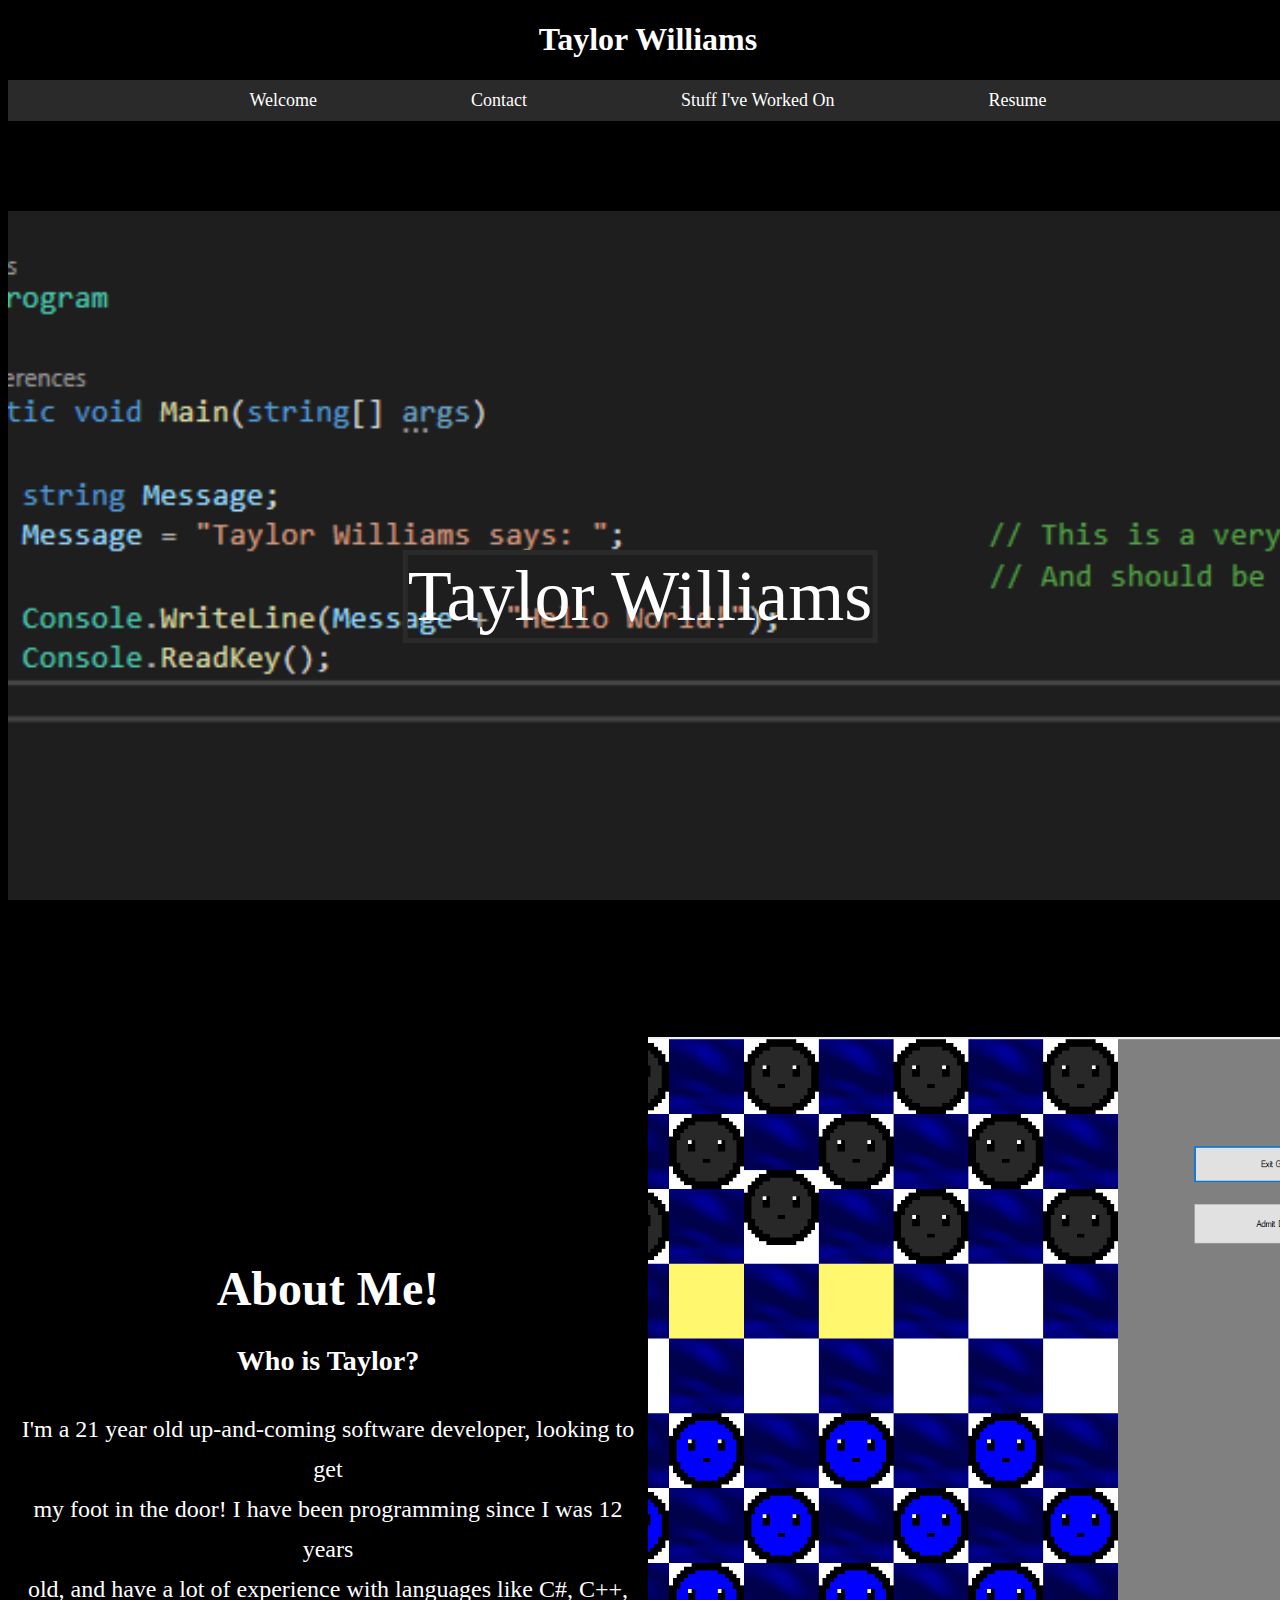
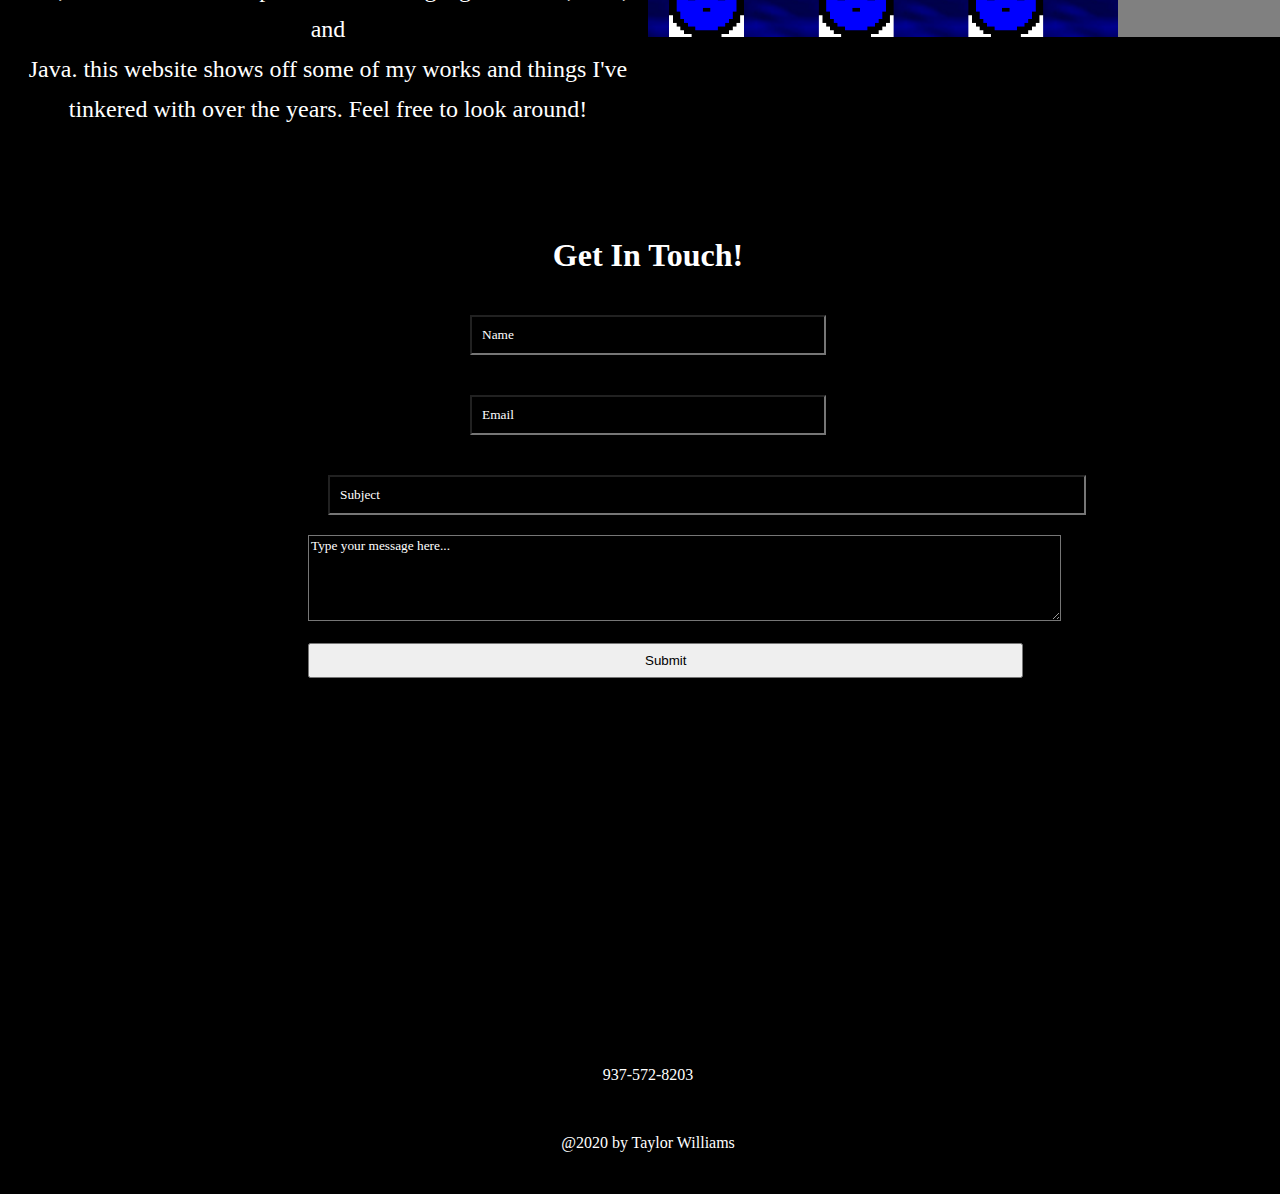
==== index.html @ f3f1a8a4 "Update index.html" ====
<!doctype HTML>
<html>
	<head>
		<title>Developer | Taylor Williams</title>
		<link rel="stylesheet" type="text/css" href="css/index-style.css">
		<h1>Taylor Williams</h1>
		
		<ul>
			<li><a href="index.html">Welcome</a></li>
			<li><a href="contact.php">Contact</a></li>
			<li><a href="stuff.html">Stuff I've Worked On</a></li>
			<li><a href="resume.html">Resume</a></li>
		</ul>
		
		<br><br><br><br><br>
		
		<div class="parallax"></div>
		<div class="nameOnParallax">Taylor Williams</div>
		
		<br><br><br><br><br><br><br>
	</head>
		
	<body>
		<div class="introContainer">
			<div id="aboutMe">
				<br><br><br><br><br>
				<h1>About Me!</h1>
				<h3>Who is Taylor?</h3>
				<p>I'm a 21 year old up-and-coming software developer, looking to get <br> my foot in the door! I have been programming since I was 12 years<br>old, and have a lot of experience with languages like C#, C++, and<br>Java.
				this website shows off some of my works and things I've<br>tinkered with over the years. Feel free to look around!</p>
			</div>
		
			<div id="checkersPreview">
			</div>
		</div>
			
			<div class="getInTouch">
				<h1>Get In Touch!</h1>
				<form id="contactMeForm">
					<input type="text" id="name" name="name" size="43.5">
					<input type="text" id="email" name="email" size="43.5"><br>
					<input type="text" id="subject" name="subject" size = "98"><br>
					<textarea rows="5" cols="100" id="message" name="message"></textarea><br><br>
					<input type="submit" class="button" name="submit" style=" value="Submit">
				</form>
			</div><br><br><br>
				
		<script>
		
		var nameField = document.getElementById("name").defaultValue = "Name";
		var emailField = document.getElementById("email").defaultValue = "Email";
		var subjectField = document.getElementById("subject").defaultValue = "Subject";
		var messageField = document.getElementById("message").defaultValue = "Type your message here...";
		
		</script>
		
	</body>
	<footer>
		<div id="footer"><br>
				<p>937-572-8203</p><br>
				<p>@2020 by Taylor Williams</p><br>
		</div>
	</footer>
</html>
---- css/index-style.css ----
body {
	background-color : black;
	color : white;
	text-align : center;
	font-family : Bodoni MT;
	overflow-x:hidden;
	width: 100%;
}

ul {
	list-style-type : none;
	margin : 0;
	padding : 10px;
	overflow : hidden;
	background-color : #2A2A2A;
}

li {
	display : inline;
	
}

li a {
	font-size : 18px;
	color : white;
	padding : 8px 75px;
	text-align : center;
	vertical-align : baseline;
	text-decoration : none;

}

li a:hover {
	background-color : #555;
	color : white;
}

.parallax {
	background-image : url('../Images/HelloWorld.png');
	height : 700px;
	background-attachment : fixed;
	background-position : center;
	background-repeat : no-repeat;
	background-size : cover;
}

.nameOnParallax {
	position : absolute;
	top: 550px;
	left: 50%;
	transform : translate(-50%, 0);
	font-size : 72px;
	font-family : Retro Gaming;
	border : 5px solid #2A2A2A;
}

.introContainer {
	height: 500px;
	width: 100%;
}

.contactContainer {
	width: 100%;
}

.getInTouch {
    margin: 300px;
}

input[type=text] {
	background-color : black;
	color : white;
	padding: 10px;
	margin: 20px;
}

input[name="name"]{
		width=50px; 
		font-family: Artifakt Element;
}
input[name="email"]{
		width=50px;
		font-family: Artifakt Element;
}
input[name="subject"]{
		width=100px;
		font-family: Artifakt Element;
}

input[name="submit"] {
	padding: 8px 335px;
}

#message {
	background-color: black;
	color: white;
	font-family: Artifakt Element;
}

#checkersPreview {
	float:right;
	max-width:50%;
	width:50%;
	height:600px;
	background-image : url('../Images/checkers_ss.png');
	background-size : cover;
	background-position: center;
}

#aboutMe {
    line-height: 40px;
    height: 600px;
    float:left;
    position: top;
    font-size: 24px;
	font-family: "Modern No. 20";
	width:50%;
}
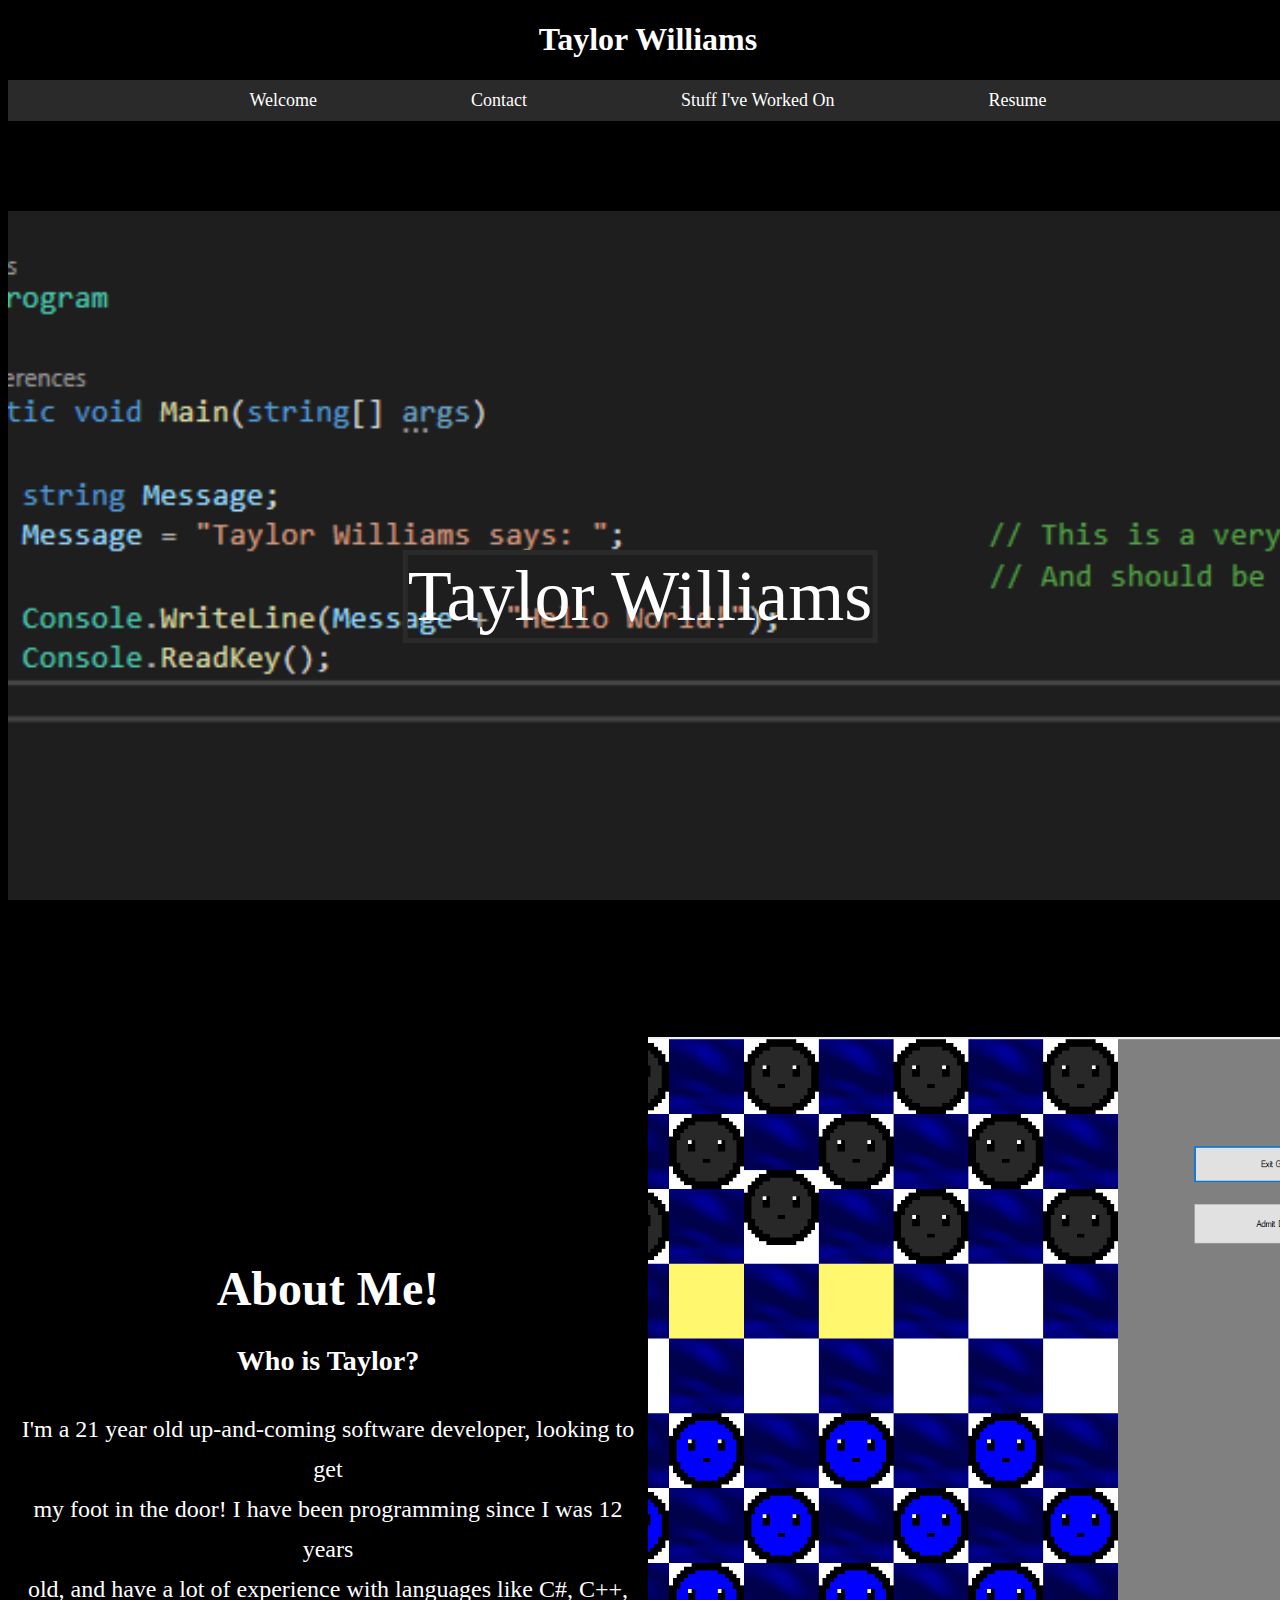
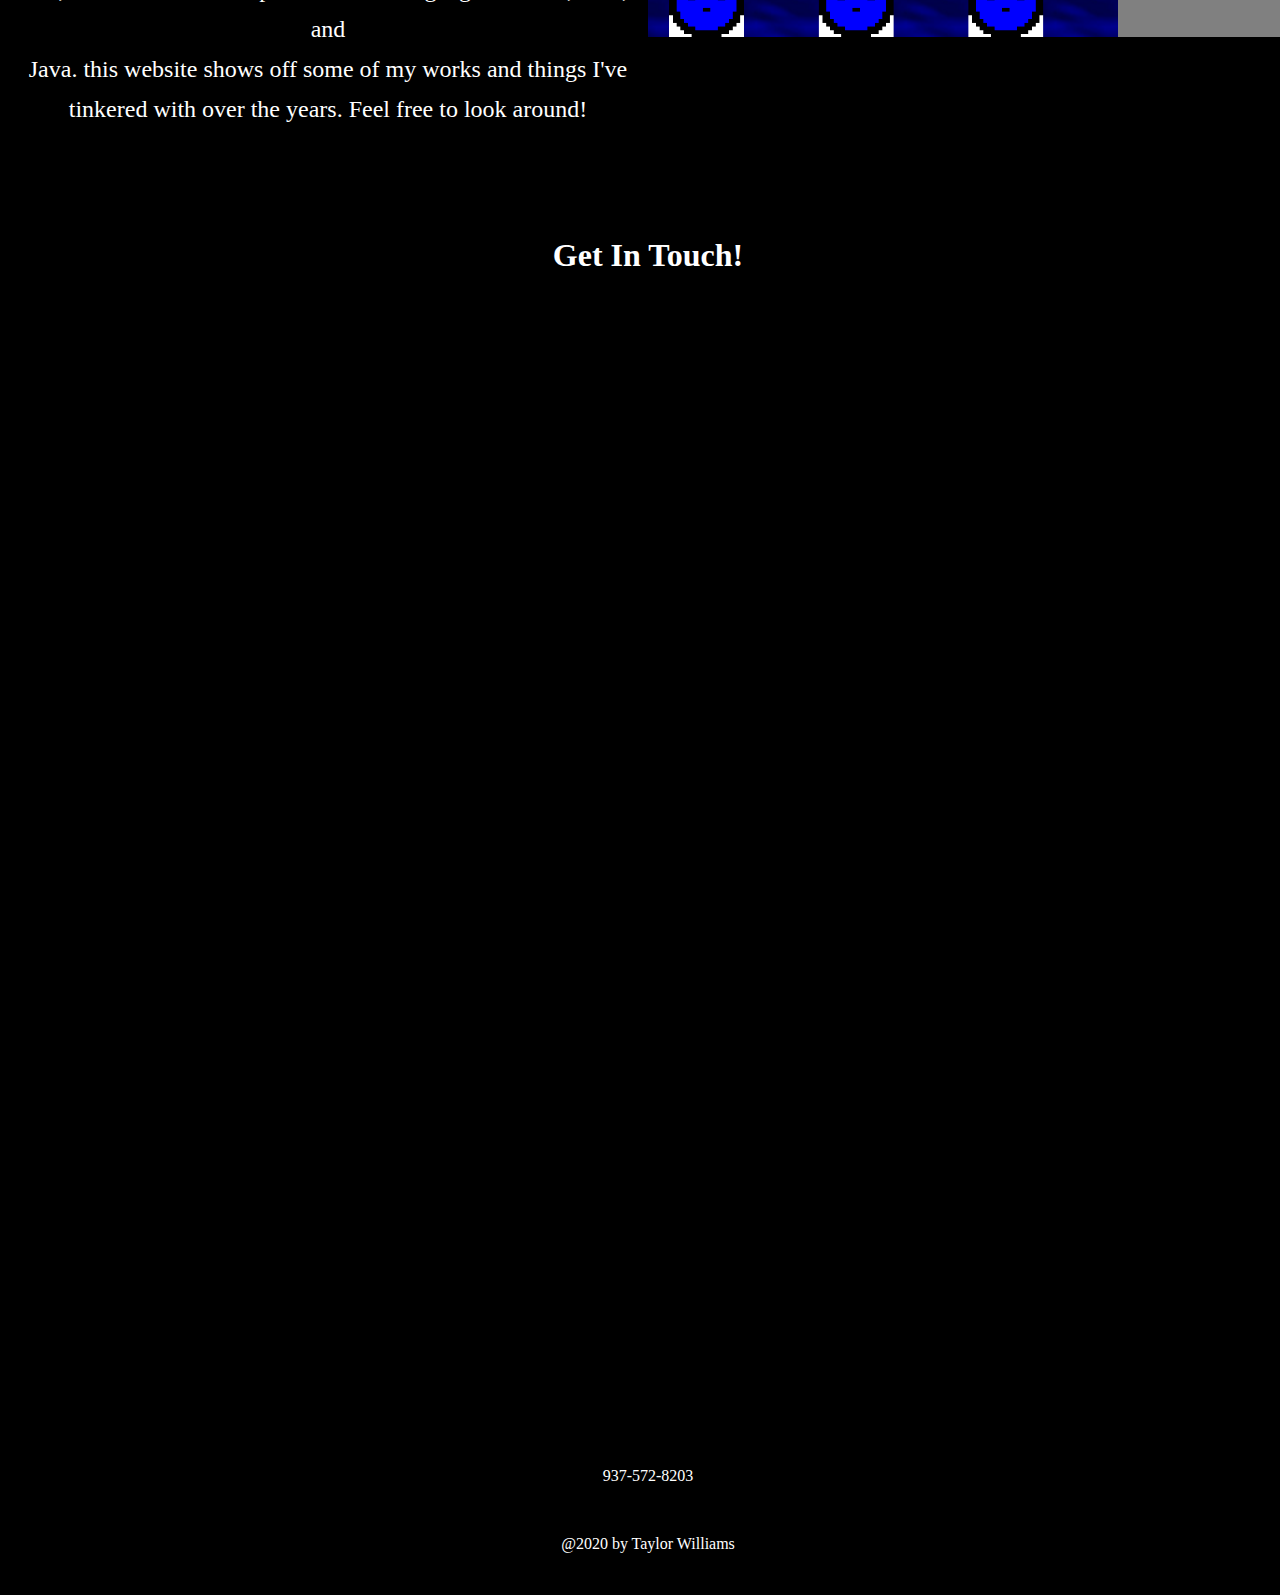
==== commit 596a2611: "Update index.html" ====
--- a/index.html
+++ b/index.html
@@ -7,7 +7,7 @@
 		
 		<ul>
 			<li><a href="index.html">Welcome</a></li>
-			<li><a href="contact.php">Contact</a></li>
+			<li><a href="contact.html">Contact</a></li>
 			<li><a href="stuff.html">Stuff I've Worked On</a></li>
 			<li><a href="resume.html">Resume</a></li>
 		</ul>
@@ -36,23 +36,17 @@
 			
 			<div class="getInTouch">
 				<h1>Get In Touch!</h1>
-				<form id="contactMeForm">
+				
+				<iframe src="https://docs.google.com/forms/d/e/1FAIpQLSe4Hod3VjVBJT-r6kLmbGUsWhIexX43vd8GVpitCh8CivGFFA/viewform?embedded=true" width="640" height="780" frameborder="0" marginheight="0" marginwidth="0">Loading…</iframe>
+				
+				<!--<form id="contactMeForm">
 					<input type="text" id="name" name="name" size="43.5">
 					<input type="text" id="email" name="email" size="43.5"><br>
 					<input type="text" id="subject" name="subject" size = "98"><br>
 					<textarea rows="5" cols="100" id="message" name="message"></textarea><br><br>
 					<input type="submit" class="button" name="submit" style=" value="Submit">
-				</form>
+				</form>-->
 			</div><br><br><br>
-				
-		<script>
-		
-		var nameField = document.getElementById("name").defaultValue = "Name";
-		var emailField = document.getElementById("email").defaultValue = "Email";
-		var subjectField = document.getElementById("subject").defaultValue = "Subject";
-		var messageField = document.getElementById("message").defaultValue = "Type your message here...";
-		
-		</script>
 		
 	</body>
 	<footer>
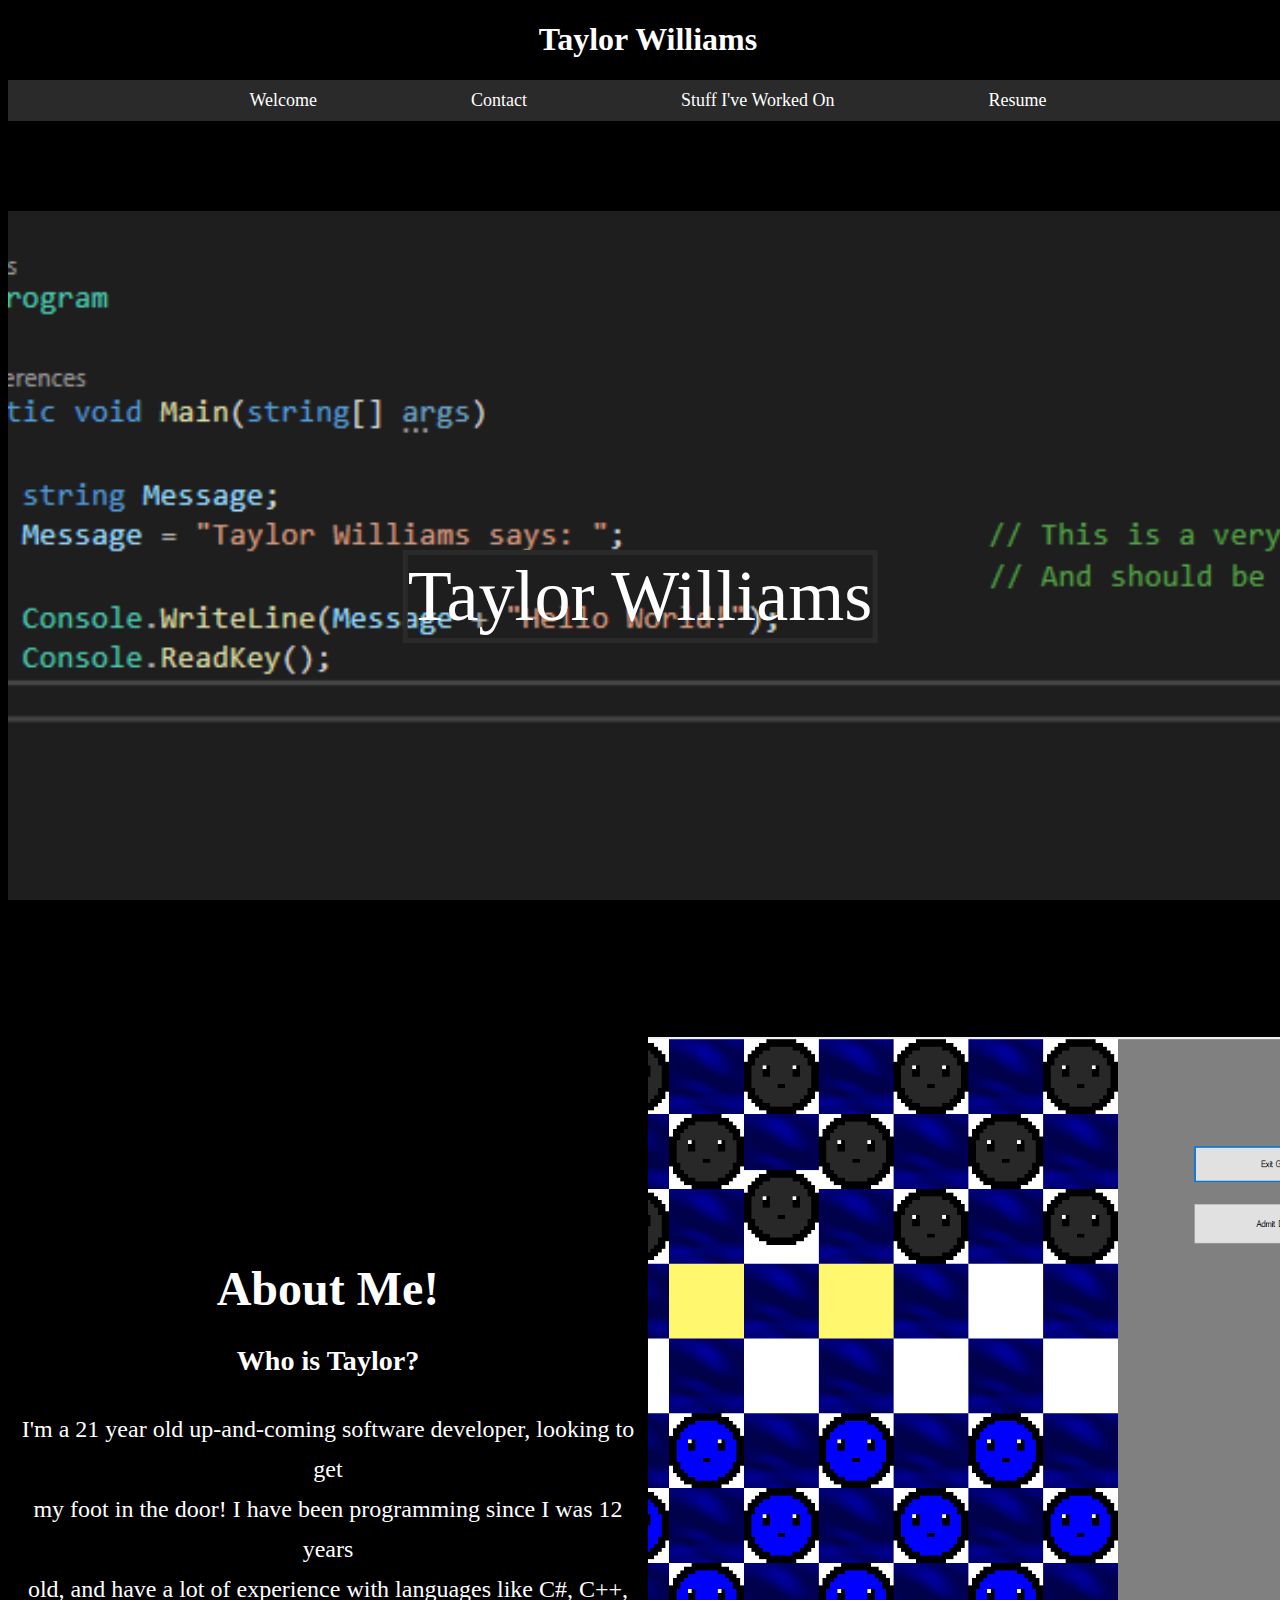
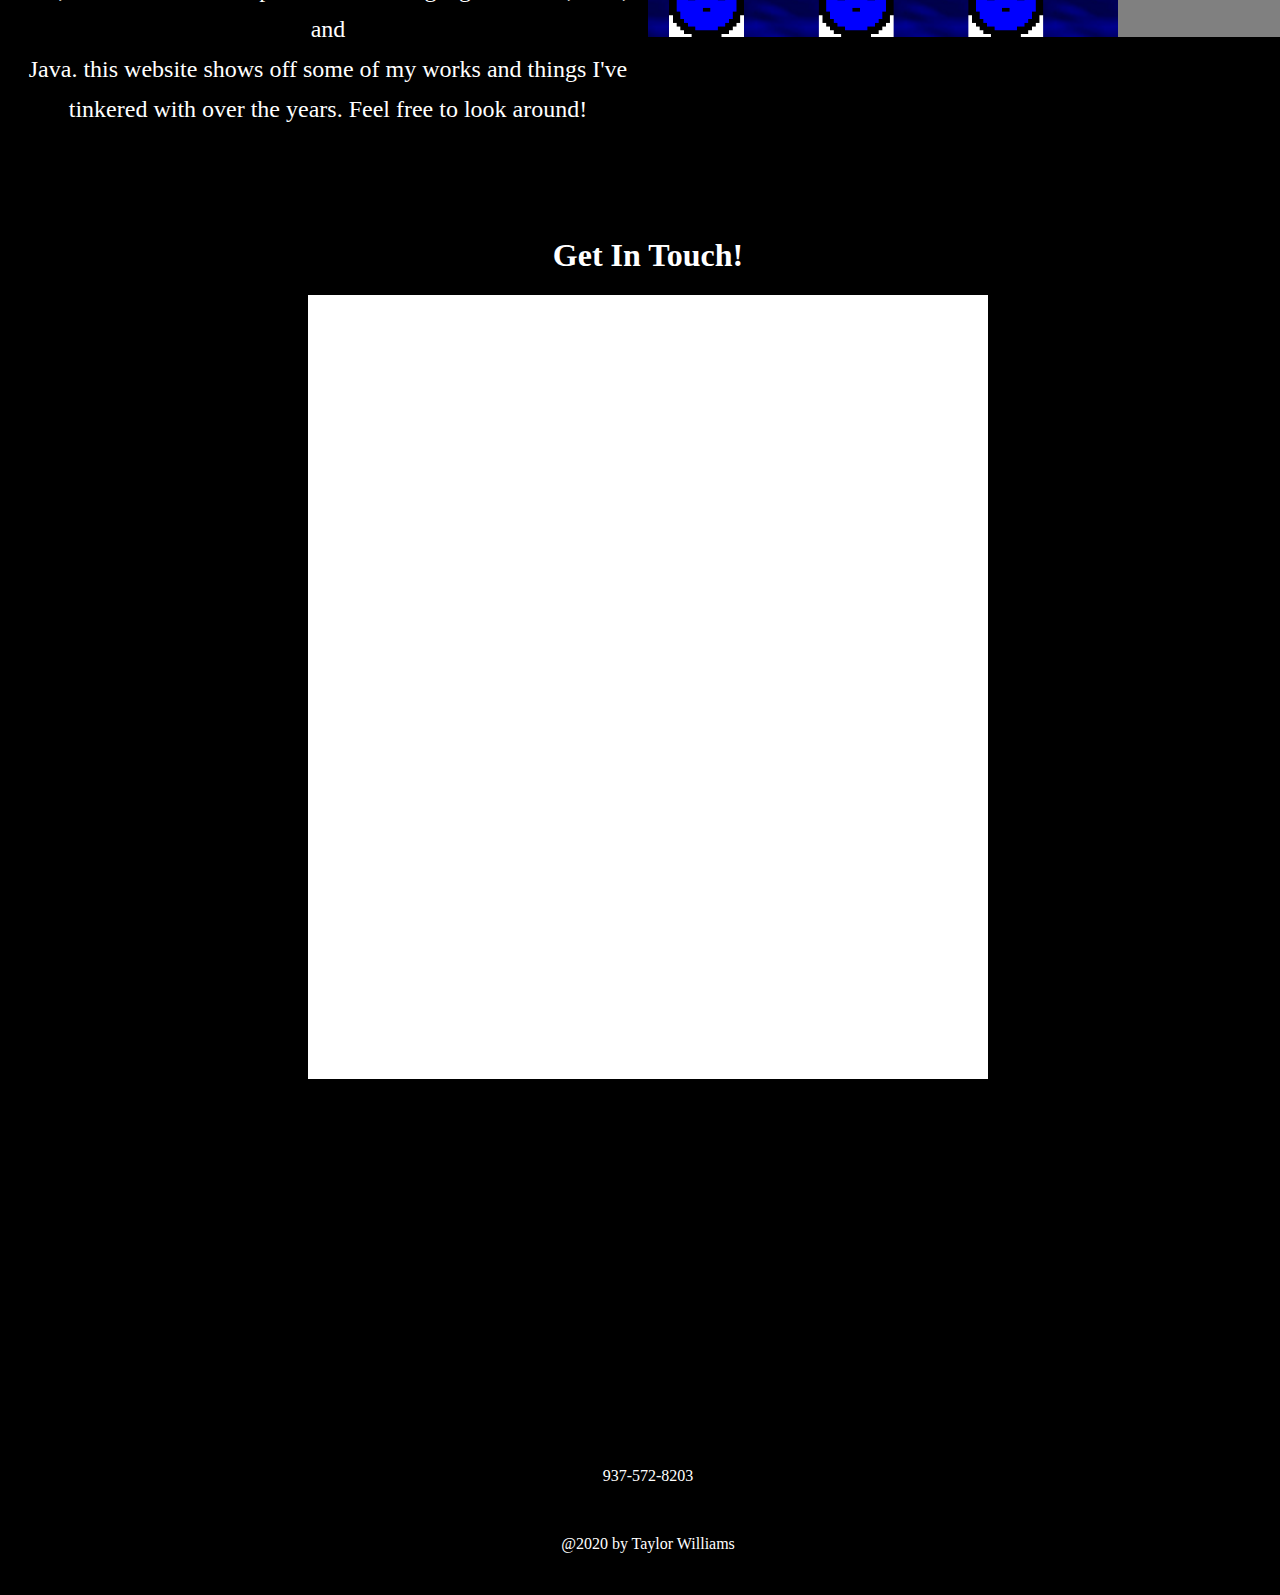
==== commit a5685be2: "Update index.html" ====
--- a/index.html
+++ b/index.html
@@ -36,9 +36,9 @@
 			
 			<div class="getInTouch">
 				<h1>Get In Touch!</h1>
-				
+				<div style="background-color:white;">
 				<iframe src="https://docs.google.com/forms/d/e/1FAIpQLSe4Hod3VjVBJT-r6kLmbGUsWhIexX43vd8GVpitCh8CivGFFA/viewform?embedded=true" width="640" height="780" frameborder="0" marginheight="0" marginwidth="0">Loading…</iframe>
-				
+				</div>
 				<!--<form id="contactMeForm">
 					<input type="text" id="name" name="name" size="43.5">
 					<input type="text" id="email" name="email" size="43.5"><br>
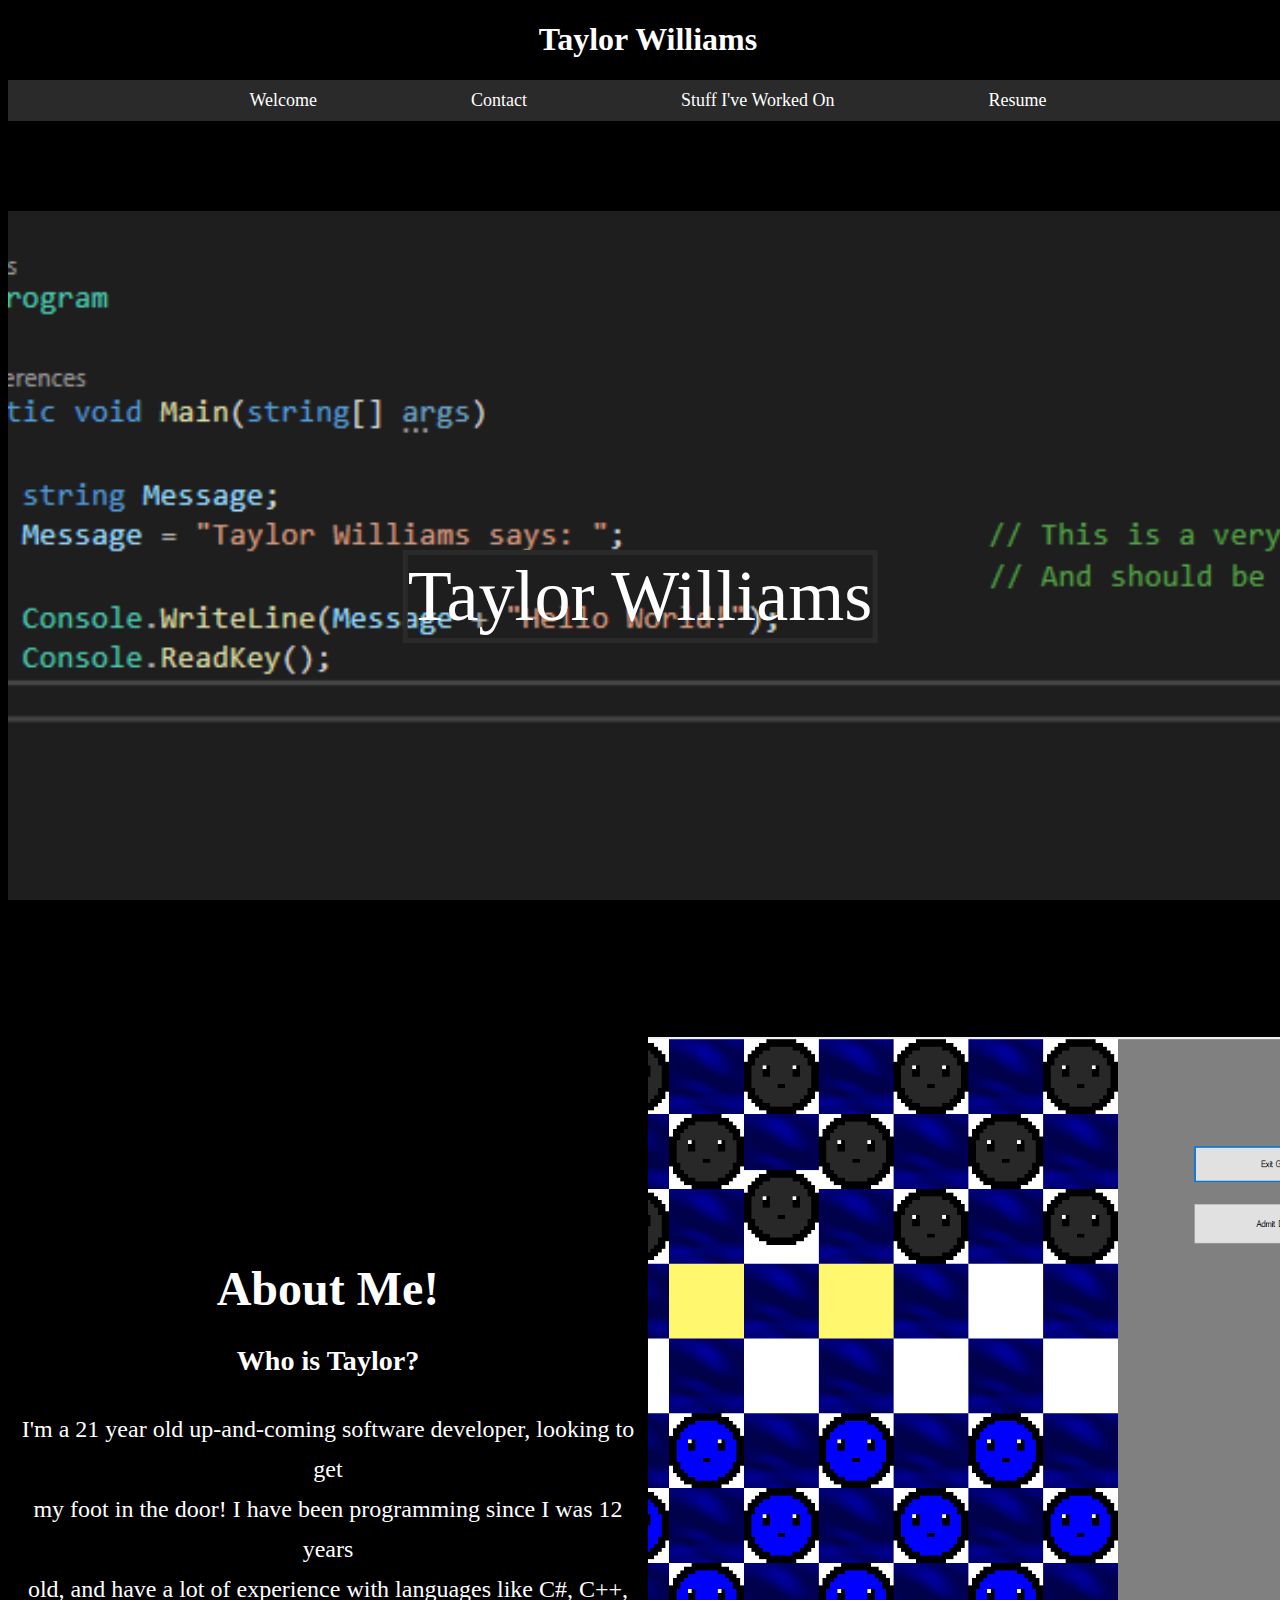
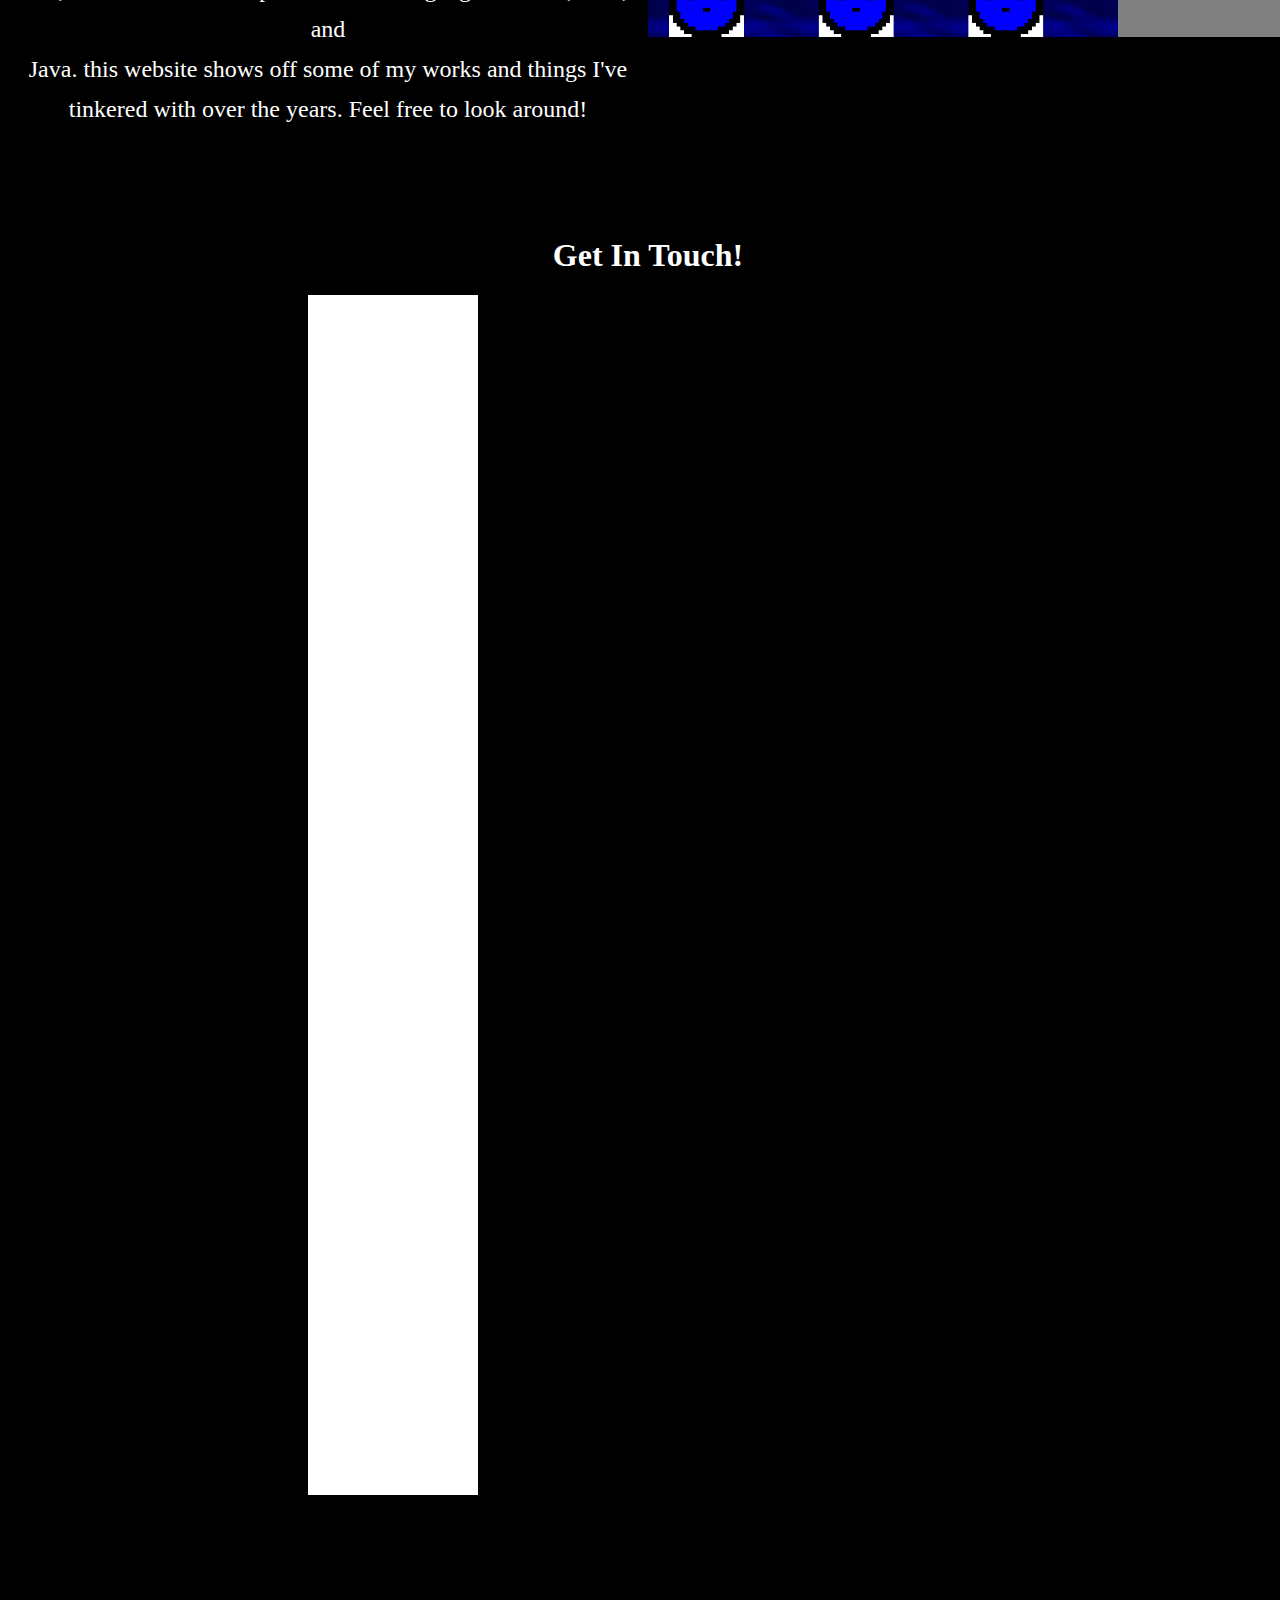
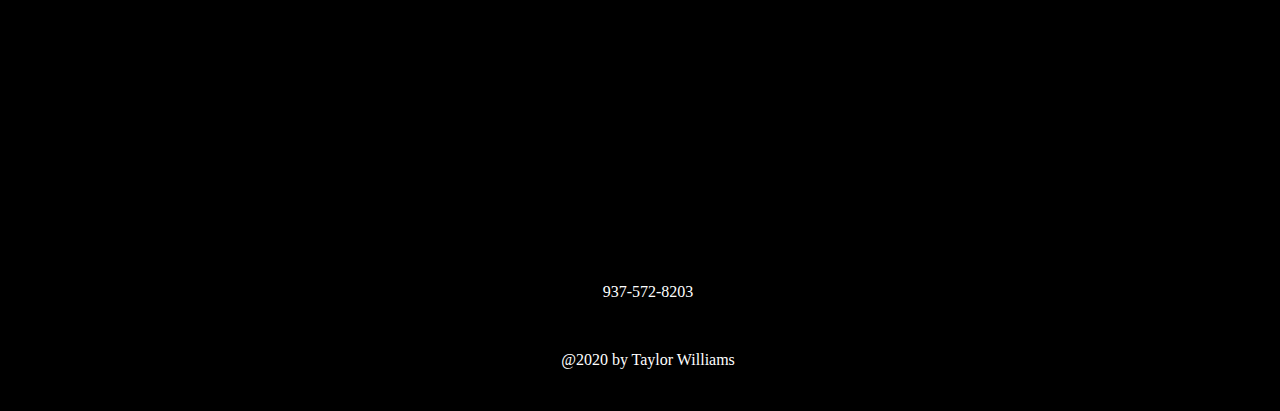
==== commit 85bc94ca: "Update index.html" ====
--- a/index.html
+++ b/index.html
@@ -36,7 +36,7 @@
 			
 			<div class="getInTouch">
 				<h1>Get In Touch!</h1>
-				<div style="background-color:white;">
+				<div style="background-color:white; width:25%; height:1200px;">
 				<iframe src="https://docs.google.com/forms/d/e/1FAIpQLSe4Hod3VjVBJT-r6kLmbGUsWhIexX43vd8GVpitCh8CivGFFA/viewform?embedded=true" width="640" height="780" frameborder="0" marginheight="0" marginwidth="0">Loading…</iframe>
 				</div>
 				<!--<form id="contactMeForm">
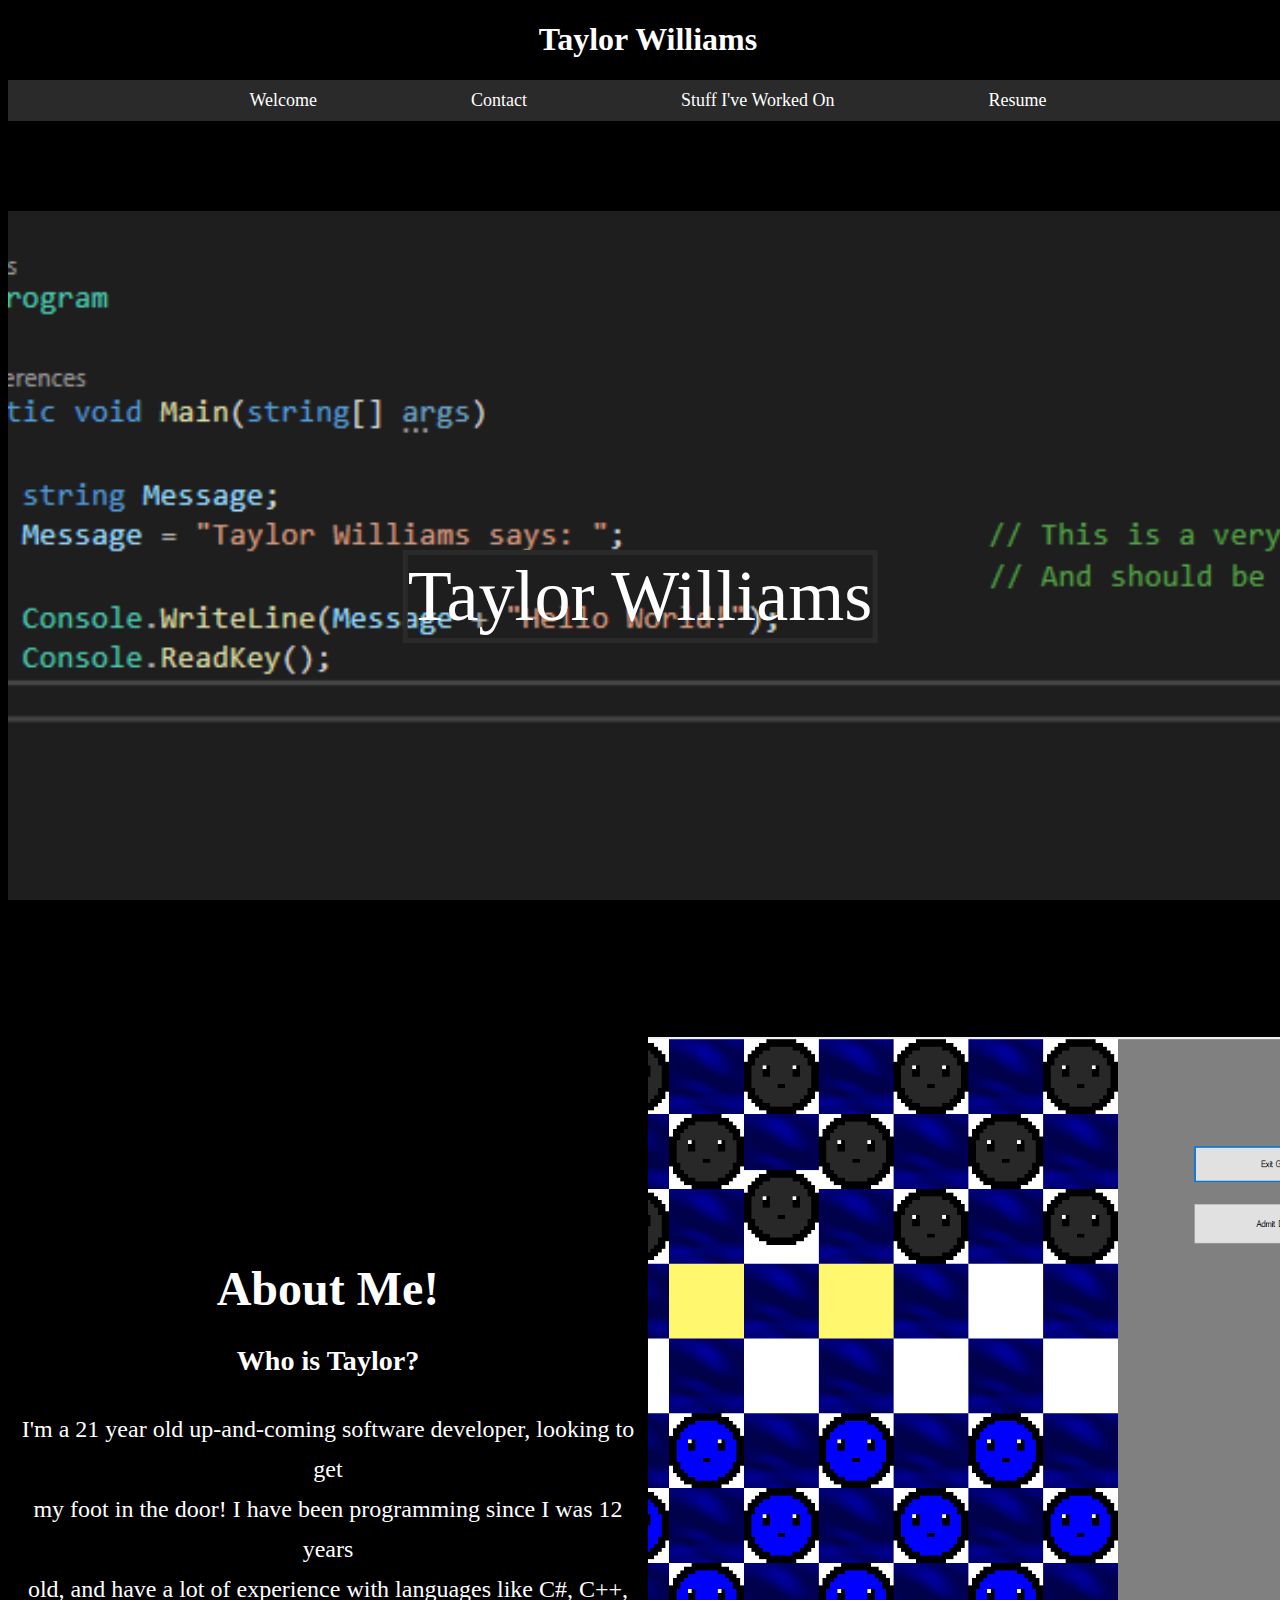
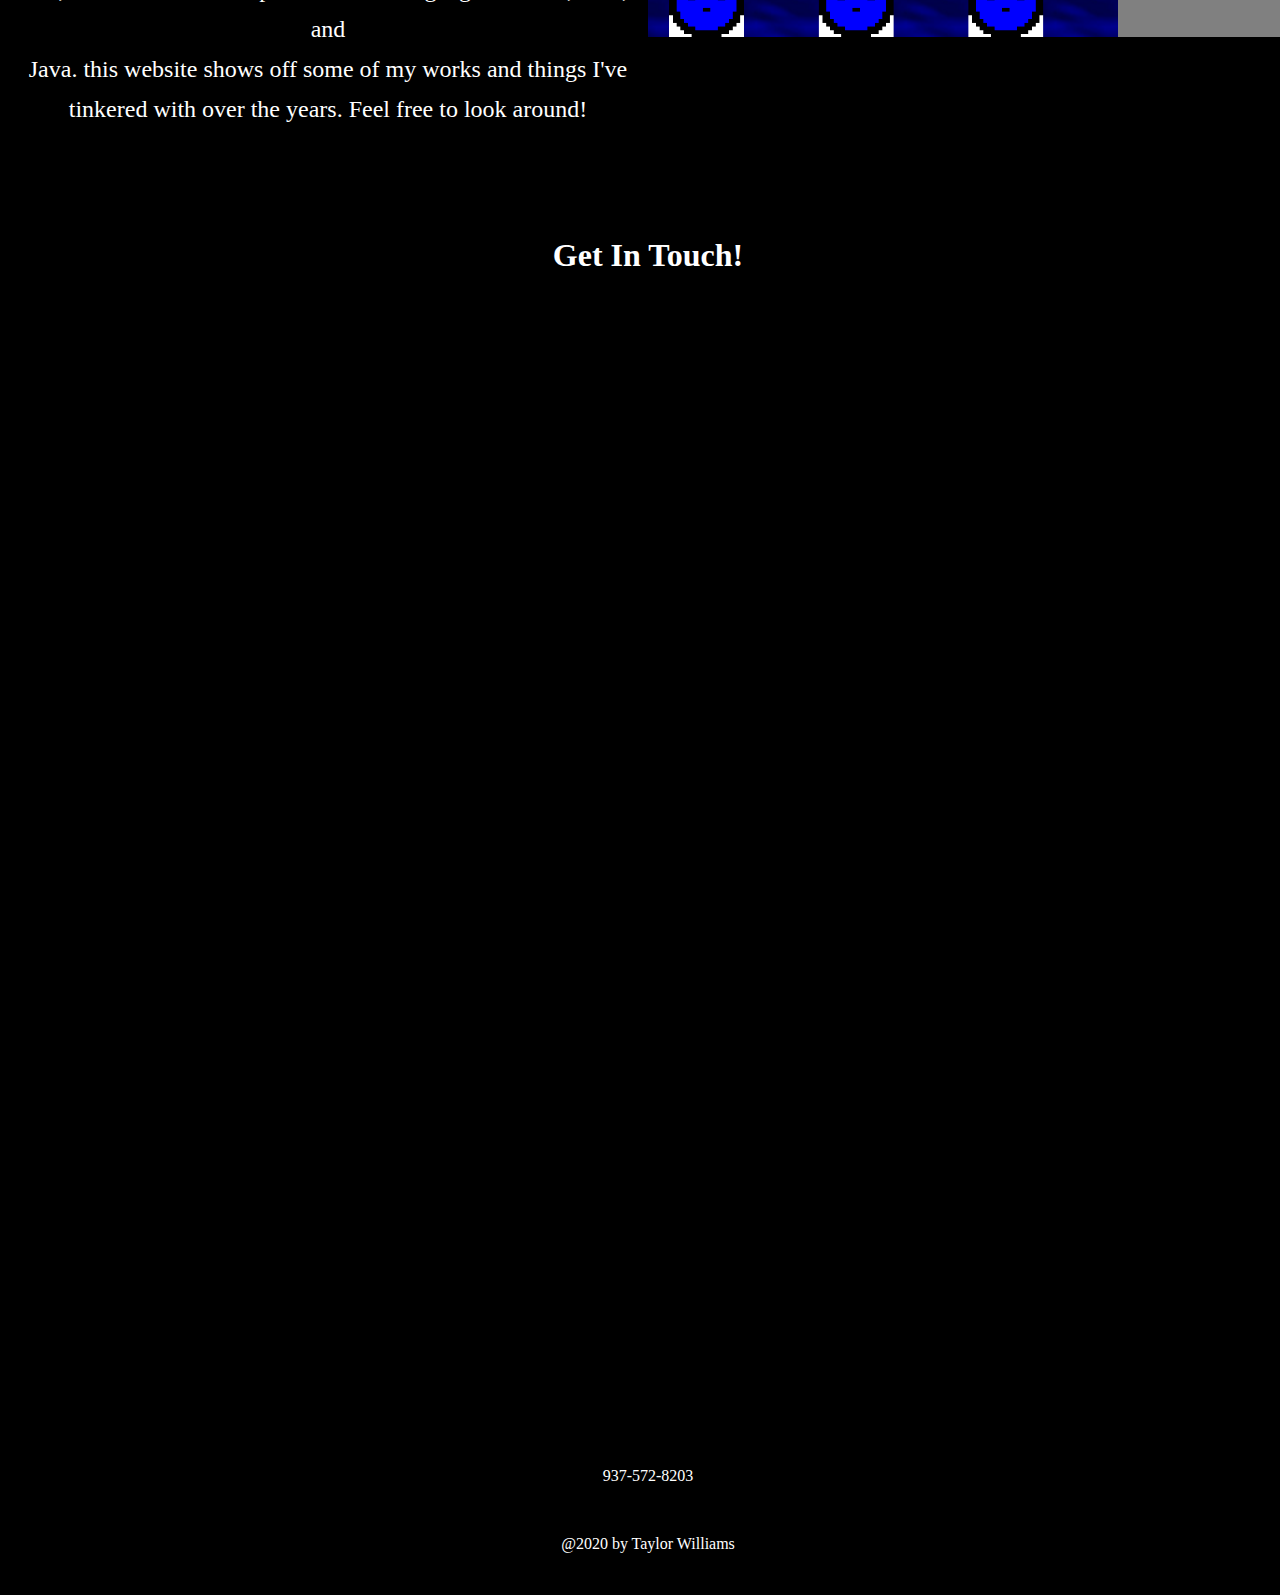
==== commit 836aa880: "Update index.html" ====
--- a/index.html
+++ b/index.html
@@ -36,7 +36,7 @@
 			
 			<div class="getInTouch">
 				<h1>Get In Touch!</h1>
-				<div style="background-color:white; width:25%; height:1200px;">
+				<div class="indexFormContainer">
 				<iframe src="https://docs.google.com/forms/d/e/1FAIpQLSe4Hod3VjVBJT-r6kLmbGUsWhIexX43vd8GVpitCh8CivGFFA/viewform?embedded=true" width="640" height="780" frameborder="0" marginheight="0" marginwidth="0">Loading…</iframe>
 				</div>
 				<!--<form id="contactMeForm">
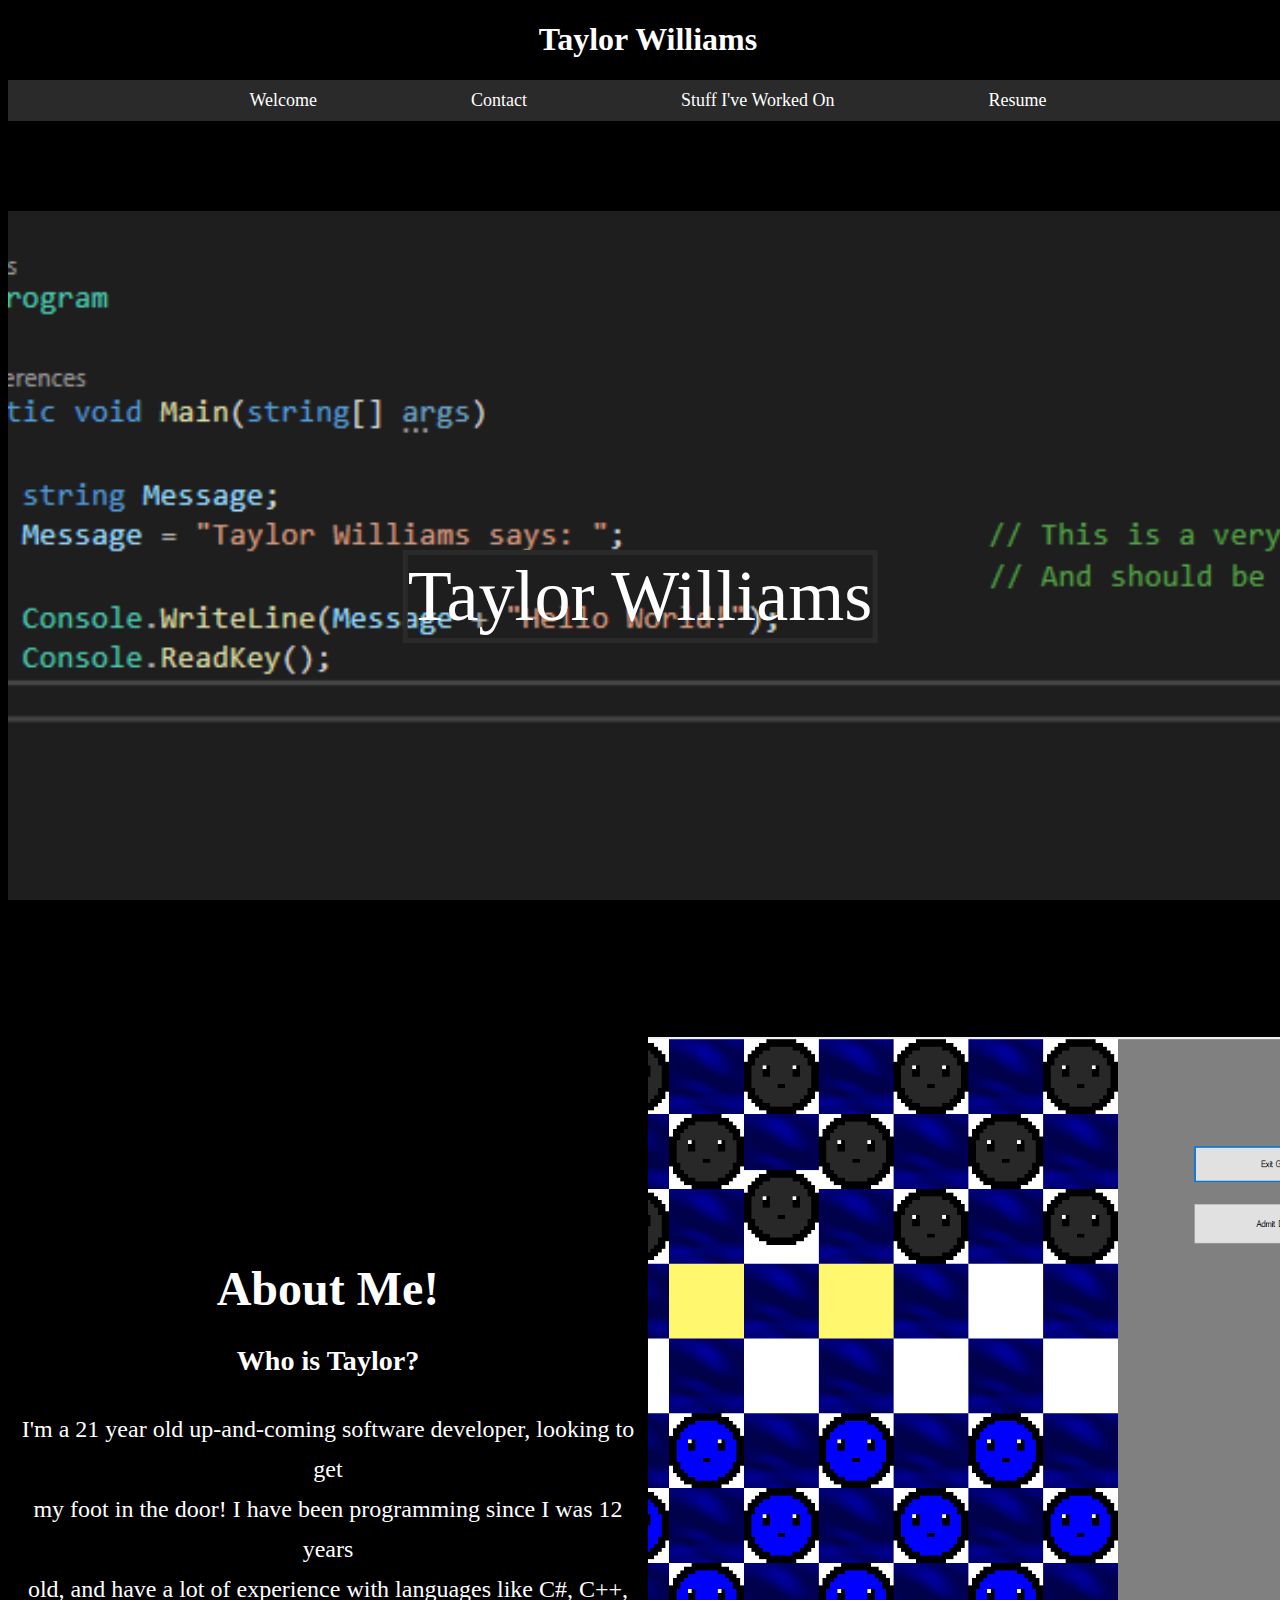
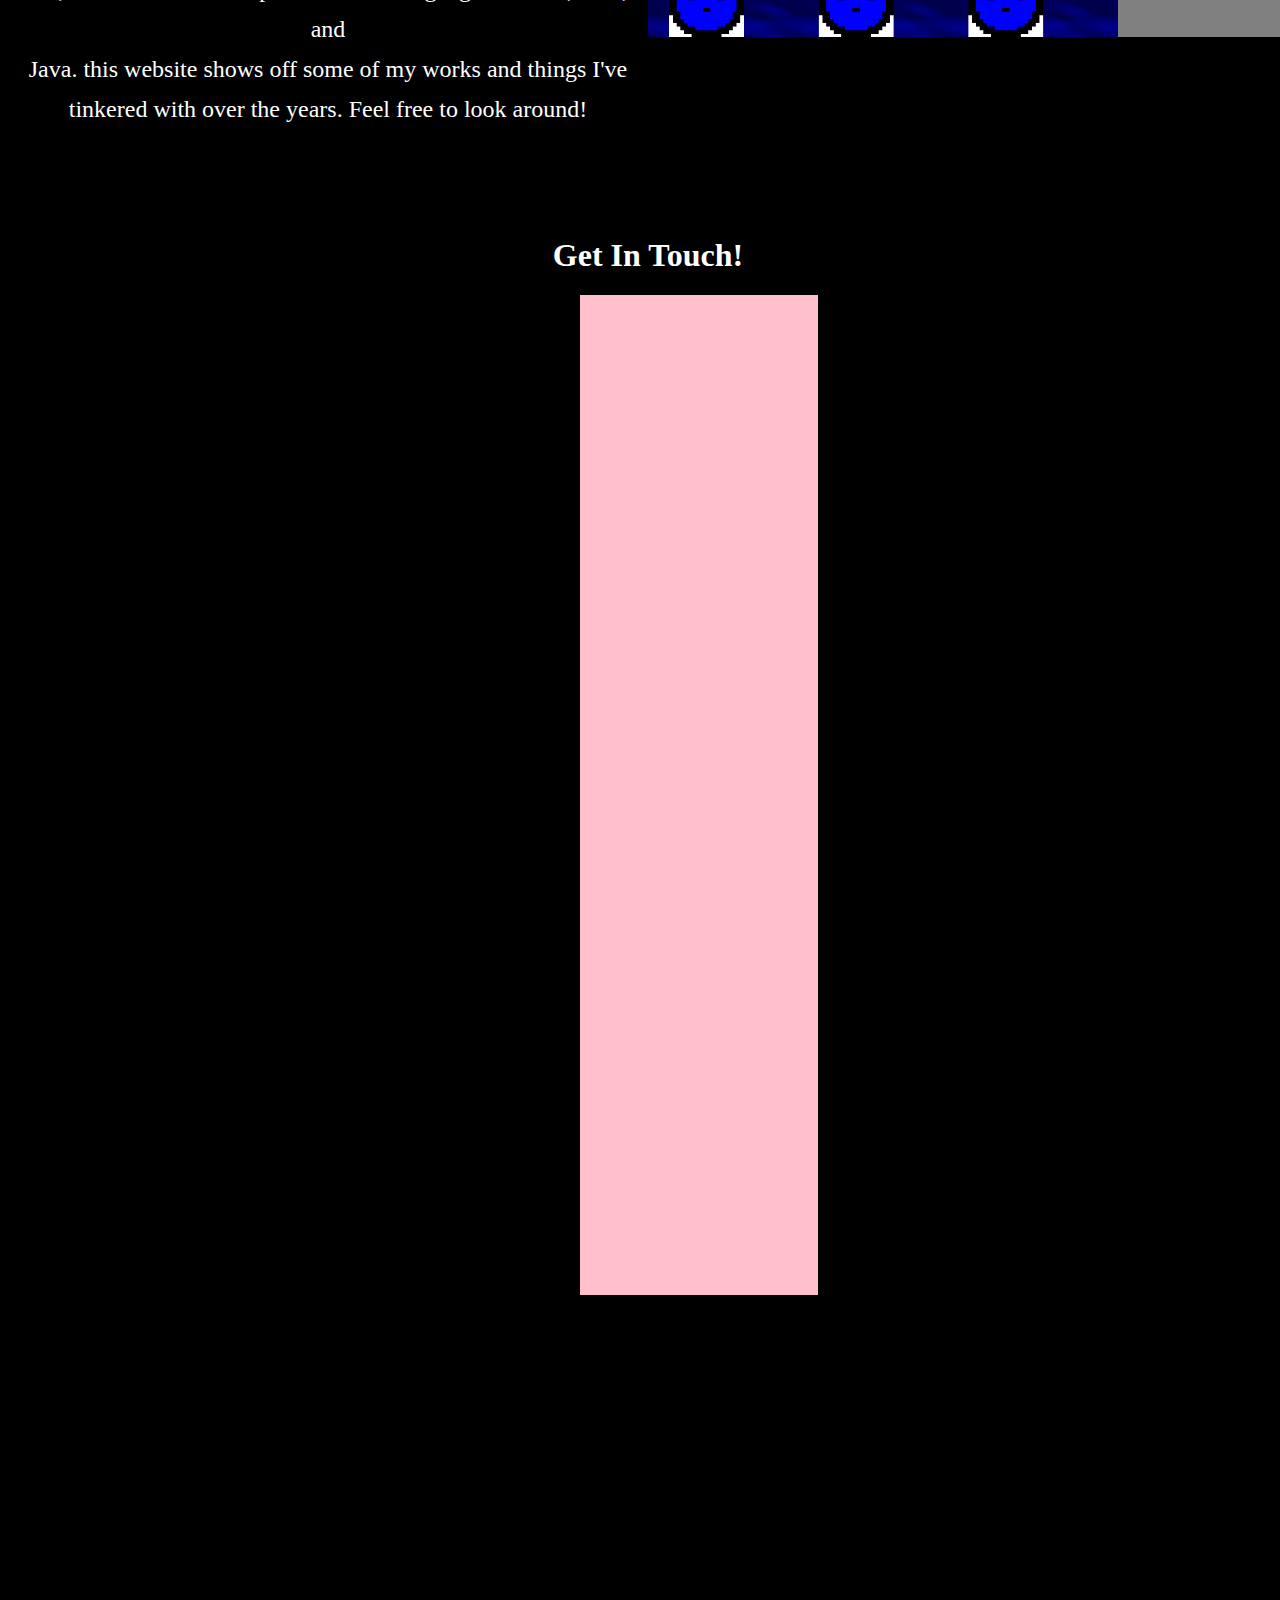
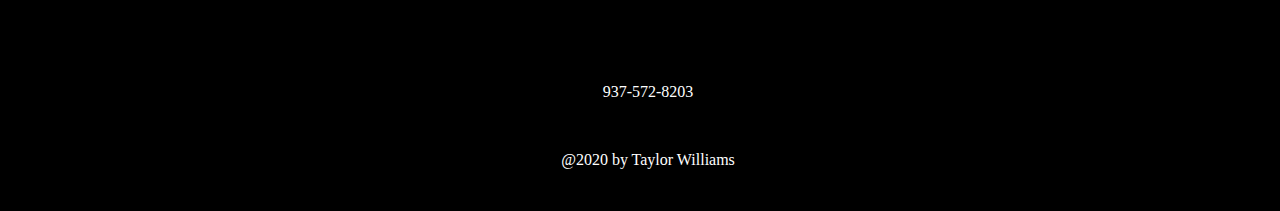
==== commit 21aeeb07: "Update index.html" ====
--- a/index.html
+++ b/index.html
@@ -37,7 +37,7 @@
 			<div class="getInTouch">
 				<h1>Get In Touch!</h1>
 				<div class="indexFormContainer">
-				<iframe src="https://docs.google.com/forms/d/e/1FAIpQLSe4Hod3VjVBJT-r6kLmbGUsWhIexX43vd8GVpitCh8CivGFFA/viewform?embedded=true" width="640" height="780" frameborder="0" marginheight="0" marginwidth="0">Loading…</iframe>
+				<iframe src="https://docs.google.com/forms/d/e/1FAIpQLSe4Hod3VjVBJT-r6kLmbGUsWhIexX43vd8GVpitCh8CivGFFA/viewform?embedded=true" width="640" height="780" **scrolling="no"** frameborder="0" marginheight="0" marginwidth="0">Loading…</iframe>
 				</div>
 				<!--<form id="contactMeForm">
 					<input type="text" id="name" name="name" size="43.5">
--- a/css/index-style.css
+++ b/css/index-style.css
@@ -67,6 +67,15 @@
     margin: 300px;
 }
 
+.indexFormContainer {
+	margin-left: 40%;
+	margin-right: 40%;
+	background-color: pink;
+	max-width: 35%;
+	width: 35%;
+	height: 1000px;
+}
+
 input[type=text] {
 	background-color : black;
 	color : white;
